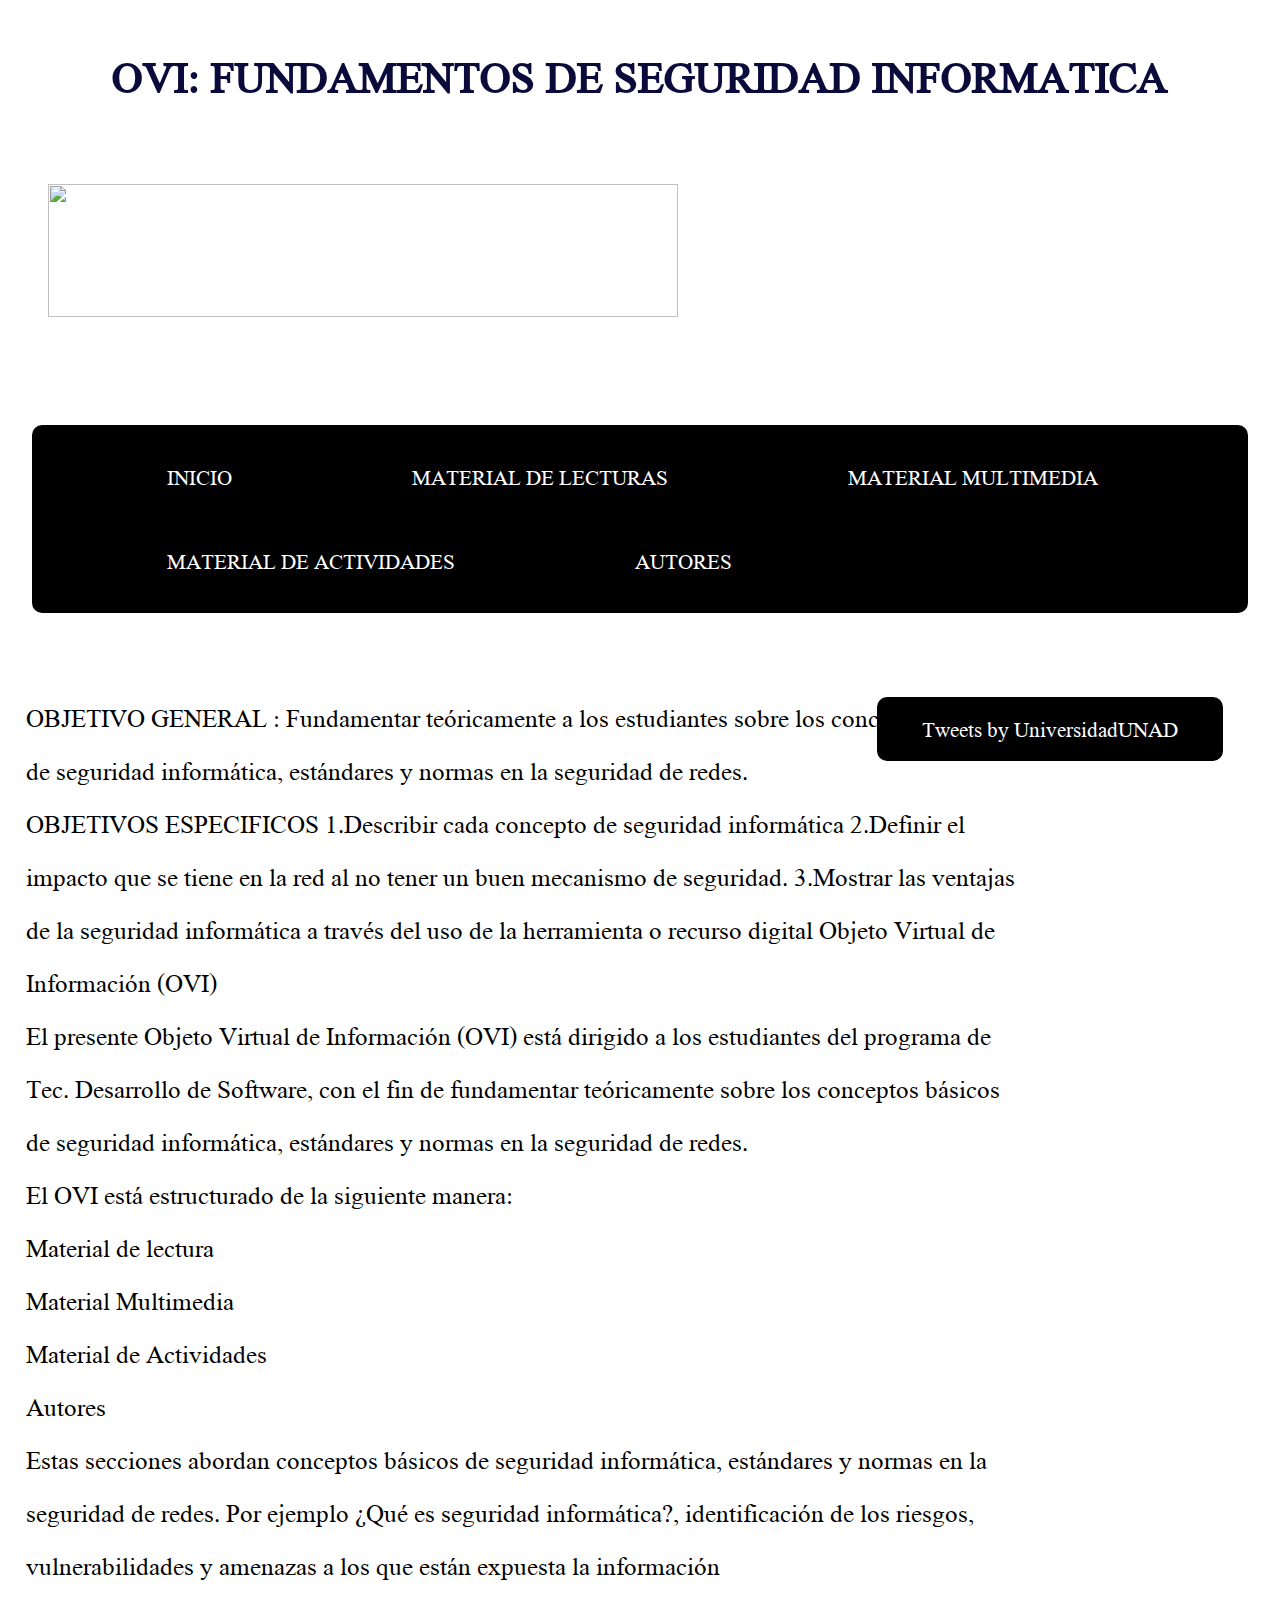
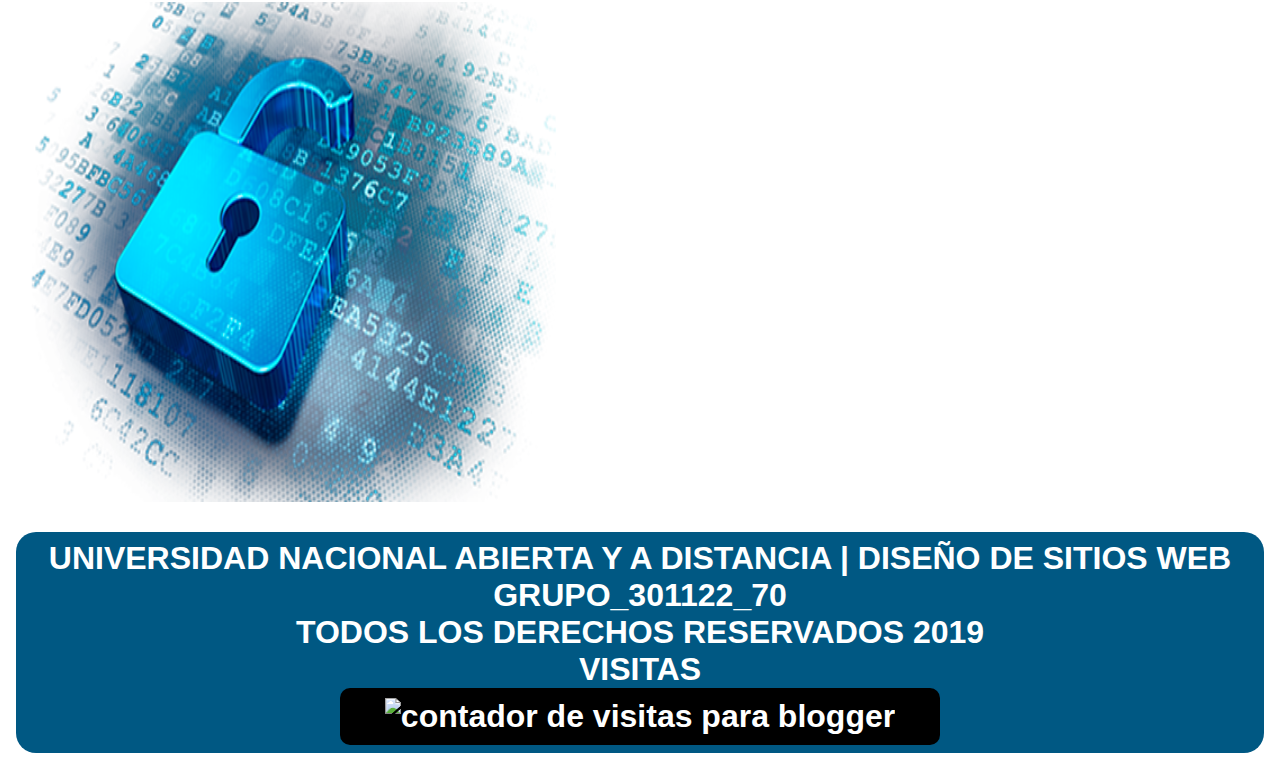
==== OVI_FUNDAMENTOS_DE_SEGURIDADA_INFORMATICA/index.html @ 66cc5a8c "avance ovi seguridad informatica" ====
<!DOCTYPE html>
<html lang="es">
	<head>
			<meta charset="utf-8"/>
			<meta decription="sitio web relacionado con el OVI FUNDAMENTOS DE SEGURIDAD INFORMATICA"/>
			<link rel="stylesheet" type="text/css" href="css/normalize.css">
			<script type="text/javascript" src="js/modernizr-custom.js"></script>
			<script type="text/javascript" src="js/jquery-3.3.1.js"></script>
			<link rel="stylesheet" type="text/css" href="css/estilos.css">
			<title> OVI: FUNDAMENTOS DE SEGURIDAD INFORMATICA</title>
	</head>
	<body>
		<h1>OVI: FUNDAMENTOS DE SEGURIDAD INFORMATICA</h1>
		<header>
			<img src="https://sur.unad.edu.co/templates/unadgeneral/images/logoUNAD.png " width="630" height="133">
		</header>
		<nav>
			<li>
			<a href="index.html">INICIO</a>
		</li>
		<li>
			<a href="lecturas.html">MATERIAL DE LECTURAS</a>
			<ul>
				<li><a href="https://www.universidadviu.com/la-seguridad-informatica-puede-ayudarme/">¿Qué es la seguridad informática y cómo puede ayudarme?</a></li>
				<li><a href="https://www.universidadviu.com/tres-tipos-seguridad-informatica-debes-conocer/">Tres tipos de seguridad informática que debes conocer</a></li>
				<li><a href="https://ebookcentral-proquest-com.bibliotecavirtual.unad.edu.co/lib/unadsp/reader.action?docID=3229127#ppg=14">Capítulo 1.Vulnerabilidad de los sistemas informáticos</a></li>
				<li><a href="https://ebookcentral-proquest-com.bibliotecavirtual.unad.edu.co/lib/unadsp/reader.action?docID=3229127#ppg=14">Capítulo 2. Análisis de vulnerabilidades</a></li>
				<li><a href="https://ebookcentral-proquest-com.bibliotecavirtual.unad.edu.co/lib/unadsp/reader.action?docID=3229127#ppg=14">Capítulo 3. Virus Informáticos Y Otros Códigos DAÑINOS</a></li>
				<li><a href="https://ebookcentral-proquest-com.bibliotecavirtual.unad.edu.co/lib/unadsp/reader.action?docID=3229127#ppg=14">Capítulo 4. Delitos Informáticos</a></li>
				<li><a href="https://ebookcentral-proquest-com.bibliotecavirtual.unad.edu.co/lib/unadsp/reader.action?docID=3229127#ppg=14">Capítulo 5. EL Marco Legal De La Protección De Datos Personales</a></li>
				<li><a href="http://seguridadinformatica1234.blogspot.com/2012/11/consecuencias-de-una-mala-seguridad.html">Consecuencias de una mala seguridad informática</a></li>
				<li><a href="https://www.pmg-ssi.com/2016/07/como-administrar-la-seguridad-de-red-segun-la-norma-iso-27001/ ">Como administrar la seguridad de red según la norma ISO 27001.</a></li>
			</ul>
		</li>
		<li>
			<a href="multimedia.html">MATERIAL MULTIMEDIA</a>
			<ul>
			<li><a href="multimediavideos.html">VIDEOS</a></li>
			<li><a href="multimediaaudios.html">AUDIOS</a></li>
			</ul>
		</li>
		<li>
			<a href="actividades.html">MATERIAL DE ACTIVIDADES</a>
		</li>
			<li>
			<a href="autores.html">AUTORES</a>
		</li>
		</nav>
		<section id="contenedor">
			<section id="principal">
					<article >
						<p>OBJETIVO GENERAL : Fundamentar teóricamente a los estudiantes sobre los conceptos básicos de seguridad informática, estándares y normas en la seguridad de redes.</p>
						<p>OBJETIVOS ESPECIFICOS
						1.Describir cada concepto de seguridad informática
						2.Definir el impacto que se tiene en la red al no tener un buen mecanismo de seguridad.
						3.Mostrar  las ventajas de la seguridad informática a través del uso de la herramienta o recurso digital Objeto Virtual de Información (OVI)</p>
						<p>El presente Objeto Virtual de Información (OVI) está dirigido a los estudiantes del programa de Tec. Desarrollo de Software, con el fin de fundamentar teóricamente sobre los conceptos básicos de seguridad informática, estándares y normas en la seguridad de redes.</p> 

						<p>El OVI está estructurado de la siguiente manera:</p>

						<p>Material de lectura</p>
						<p>Material Multimedia</p>
						<p>Material de Actividades</p>
						<p>Autores</p>

						</p>Estas secciones abordan conceptos básicos de seguridad informática, estándares y normas en la seguridad de redes. Por ejemplo ¿Qué es seguridad informática?, identificación de los riesgos, vulnerabilidades y amenazas a los que están expuesta la información				
						</p>

					</article>
					<img src="img/slide-caption-1b5.png"  width="630" height="500"alt="">
			</section>
					<aside >
						<a class="twitter-timeline" data-width="500" data-height="1000" data-dnt="true" href="https://twitter.com/UniversidadUNAD">Tweets by UniversidadUNAD</a> <script async src="https://platform.twitter.com/widgets.js" charset="utf-8"></script>
					</aside>

		</section>
		<footer>
			<h4>UNIVERSIDAD NACIONAL ABIERTA Y A DISTANCIA | DISEÑO DE SITIOS WEB GRUPO_301122_70<h4>
        	<h4>TODOS LOS DERECHOS RESERVADOS 2019<h4>
        	<h4>VISITAS<h4>
        	<a href="https://www.contadorvisitasgratis.com" title="contador de visitas para blogger"><img src="https://counter9.wheredoyoucomefrom.ovh/private/contadorvisitasgratis.php?c=xdjk72g6cl3kbdahak96kh24x1e5zn9x" border="0" title="contador de visitas para blogger" alt="contador de visitas para blogger"></a>
		</footer>
	

	</body>
</html>
---- OVI_FUNDAMENTOS_DE_SEGURIDADA_INFORMATICA/css/estilos.css ----
*{
	padding: 0;
	margin: 0;
}

@font-face {
    font-family: 'angsana_newregular';
    src: url('../fonts/angsa-webfont.woff2') format('woff2'),
         url('../fonts/angsa-webfont.woff') format('woff');
    font-weight: normal;
    font-style: normal;

}

footer{
	font-family: "Open Sans", sans-serif;

}

body{
	background:#FFFFFF;
	color:#FFFFFF;
	font-family: "angsana_newregular";
	font-size: 2em;
}

h1{
	color: #0B0B3B;
	margin: 0.25em;
	border-radius: 0.5em;
	padding: 0.25em;
	text-align: center;
	text-shadow: 5px 5px 10px rgba(255,255,255,0.5);
}

header{
	color: #FFFFFF;
	border-radius: 20px;
	margin:0.5em;
	padding: 0.25em;
	text-align: left;
	font-size: 2em;
}

footer{
	background:#005883;
	color: #FFFFFF;
	border-radius: 20px;
	margin:0.5em;
	padding: 0.25em;
	text-align: center;
}
nav, li, a, ul{
	background:#000000;
	color: #FFFFFF;
	padding: 10px 45px;
	text-decoration: none;
	list-style: none;
	display: inline-block;
	border-radius: 10px;
	margin-top: center;
	
}

a:hover {
	background: #434343;

}

ul {
	display: none;
	position: absolute;
	min-height: 10em;
	padding: 0.25px;
	text-orientation: left;
}

nav > li {
float: left;

}


nav li:hover > ul{
	display: inline-grid;
}

nav {

	margin: 1em;

}

section#contenedor{
	margin: 0.5em;
	max-width: 10000px;
	text-align: left;
}

section#principal, aside{
	/*background: #005883;*/
	border-radius: 0.5em;
	display: inline-block;
	margin-top: 0.2em;
	max-width: 2000px;
	min-height: 200px;
	vertical-align: top;
	width: 65%;
}

article{

	/*background: #1E6381;*/
	color: #000000;
	border-radius: 0.5em;
	min-height: 140px;
	min-width: 1000px;
	padding: 0.25em;
	font-family: "angsana_newregular";
	font-size: 1.2em;
	text-align: left;
	
}
aside{
	padding: 0.5em;
	width: 30%;
	text-align: right;
	}
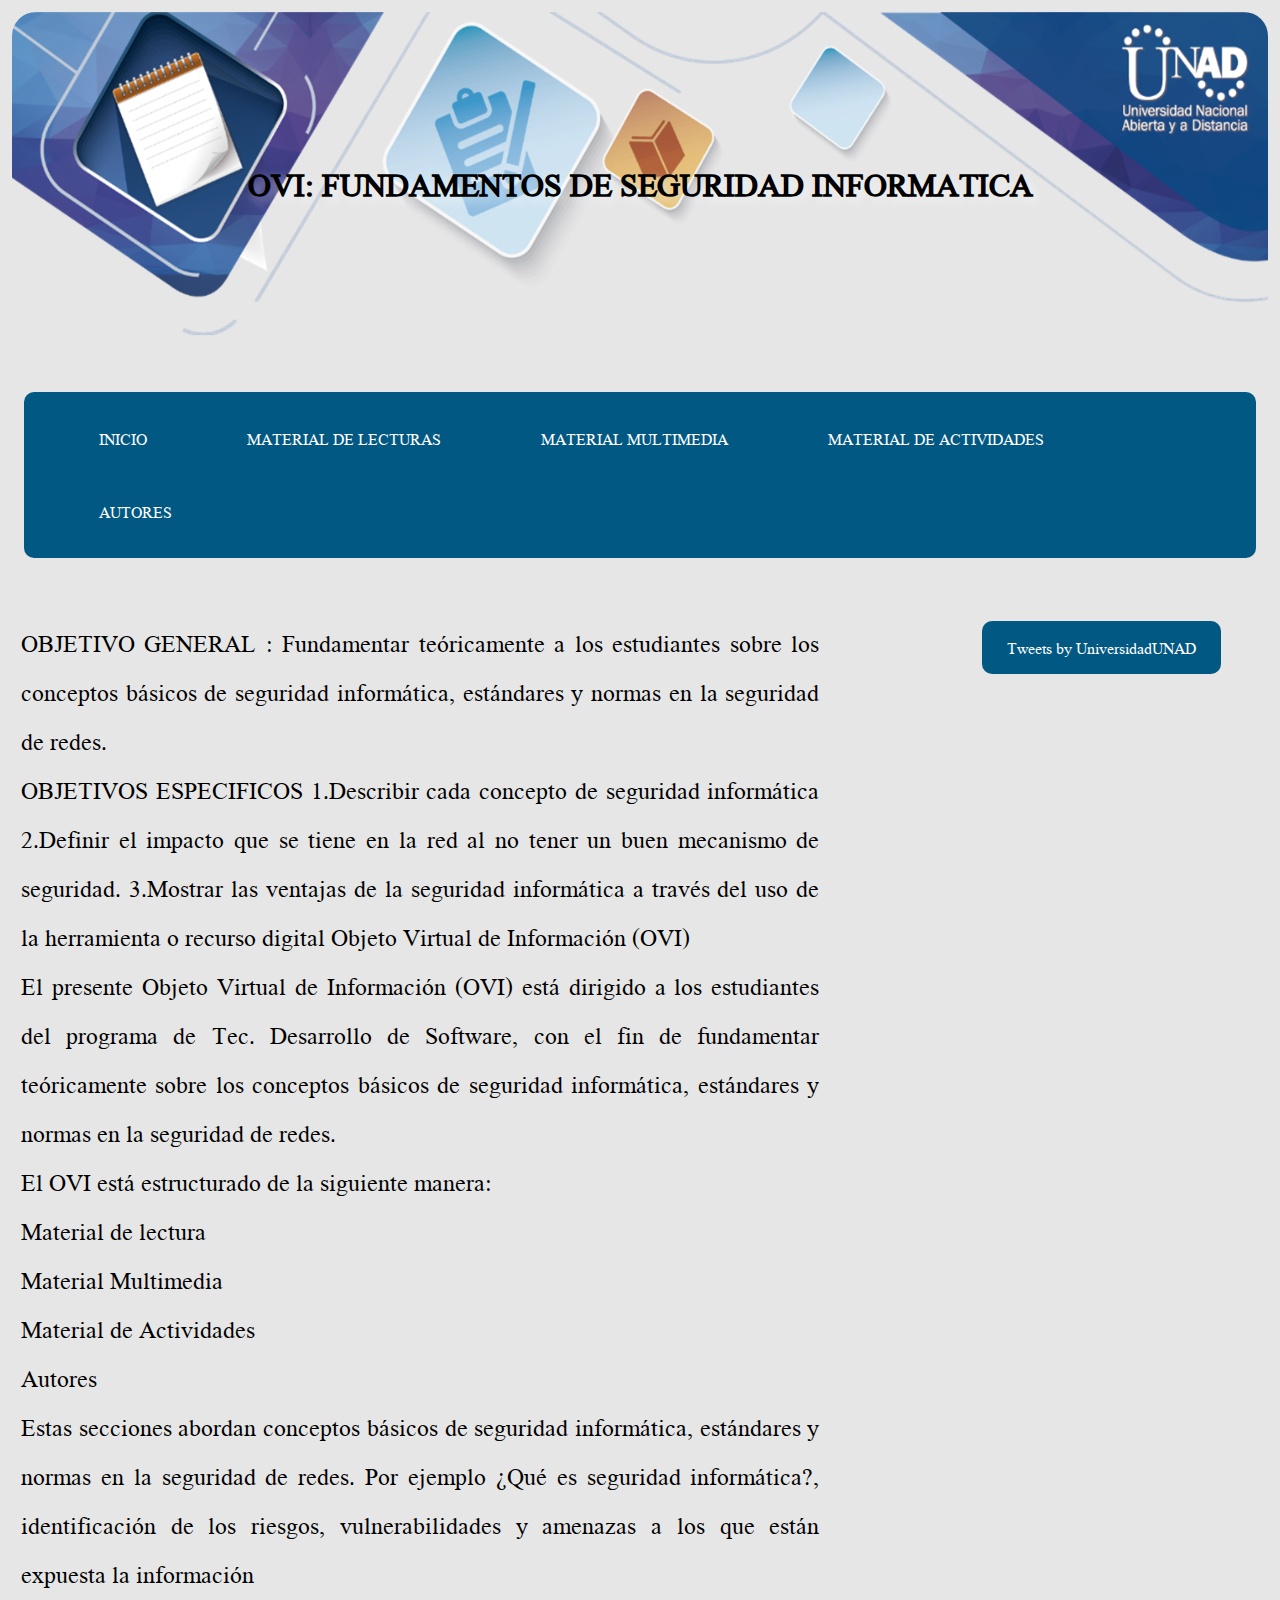
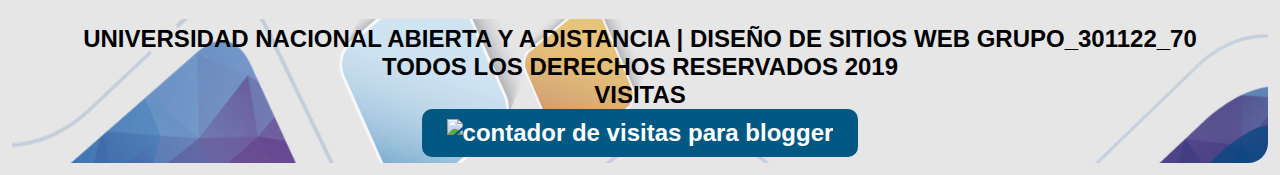
==== commit 2ae05b0b: "cambios en estilo y agregarpaginas" ====
--- a/OVI_FUNDAMENTOS_DE_SEGURIDADA_INFORMATICA/index.html
+++ b/OVI_FUNDAMENTOS_DE_SEGURIDADA_INFORMATICA/index.html
@@ -12,7 +12,7 @@
 	<body>
 		<h1>OVI: FUNDAMENTOS DE SEGURIDAD INFORMATICA</h1>
 		<header>
-			<img src="https://sur.unad.edu.co/templates/unadgeneral/images/logoUNAD.png " width="630" height="133">
+			
 		</header>
 		<nav>
 			<li>
@@ -40,7 +40,12 @@
 			</ul>
 		</li>
 		<li>
-			<a href="actividades.html">MATERIAL DE ACTIVIDADES</a>
+			<a href="">MATERIAL DE ACTIVIDADES</a>
+			<ul>
+			<li><a href="actividadessopadeletras.html">SOPA DE LETRAS</a></li>
+			<li><a href="actividadesrelacionarcolumnas.html">RELACIONAR COLUMNAS</a></li>
+			<li><a href="actividadesCrucigrama.html">CRUCIGRAMAS</a></li>
+			</ul>
 		</li>
 			<li>
 			<a href="autores.html">AUTORES</a>
@@ -67,7 +72,7 @@
 						</p>
 
 					</article>
-					<img src="img/slide-caption-1b5.png"  width="630" height="500"alt="">
+					
 			</section>
 					<aside >
 						<a class="twitter-timeline" data-width="500" data-height="1000" data-dnt="true" href="https://twitter.com/UniversidadUNAD">Tweets by UniversidadUNAD</a> <script async src="https://platform.twitter.com/widgets.js" charset="utf-8"></script>
--- a/OVI_FUNDAMENTOS_DE_SEGURIDADA_INFORMATICA/css/estilos.css
+++ b/OVI_FUNDAMENTOS_DE_SEGURIDADA_INFORMATICA/css/estilos.css
@@ -1,6 +1,8 @@
 *{
 	padding: 0;
 	margin: 0;
+
+	   
 }
 
 @font-face {
@@ -18,52 +20,50 @@
 }
 
 body{
-	background:#FFFFFF;
+	background:#E6E6E6;
 	color:#FFFFFF;
 	font-family: "angsana_newregular";
-	font-size: 2em;
+	font-size: 1.5em;
 }
 
 h1{
-	color: #0B0B3B;
+	color: #000000;
 	margin: 0.25em;
 	border-radius: 0.5em;
-	padding: 0.25em;
+	padding: 2.9em;
 	text-align: center;
 	text-shadow: 5px 5px 10px rgba(255,255,255,0.5);
+	background-image: url(../img/Imagen1.png);
+	background-size: cover;
+	background-position: center center;
+	
 }
 
-header{
-	color: #FFFFFF;
-	border-radius: 20px;
-	margin:0.5em;
-	padding: 0.25em;
-	text-align: left;
-	font-size: 2em;
-}
 
 footer{
-	background:#005883;
-	color: #FFFFFF;
+	color: #000000;
 	border-radius: 20px;
 	margin:0.5em;
 	padding: 0.25em;
 	text-align: center;
+	background-image: url(../img/Imagen2.png);
+	background-size: cover;
+	background-position: center center;
 }
 nav, li, a, ul{
-	background:#000000;
+	background:#005883;
 	color: #FFFFFF;
-	padding: 10px 45px;
+	padding: 10px 25px;
 	text-decoration: none;
 	list-style: none;
 	display: inline-block;
 	border-radius: 10px;
-	margin-top: center;
+	margin-top: justify;
 	
 }
 
 a:hover {
-	background: #434343;
+	background: #000000;
 
 }
 
@@ -72,7 +72,7 @@
 	position: absolute;
 	min-height: 10em;
 	padding: 0.25px;
-	text-orientation: left;
+	text-orientation: ju;
 }
 
 nav > li {
@@ -94,11 +94,11 @@
 section#contenedor{
 	margin: 0.5em;
 	max-width: 10000px;
-	text-align: left;
+	text-align: justify-all;
+	
 }
 
 section#principal, aside{
-	/*background: #005883;*/
 	border-radius: 0.5em;
 	display: inline-block;
 	margin-top: 0.2em;
@@ -106,19 +106,19 @@
 	min-height: 200px;
 	vertical-align: top;
 	width: 65%;
+
 }
 
 article{
-
-	/*background: #1E6381;*/
+	
 	color: #000000;
 	border-radius: 0.5em;
 	min-height: 140px;
-	min-width: 1000px;
+	min-width: 100px;
 	padding: 0.25em;
 	font-family: "angsana_newregular";
-	font-size: 1.2em;
-	text-align: left;
+	font-size: 1.5em;
+	text-align: justify;
 	
 }
 aside{
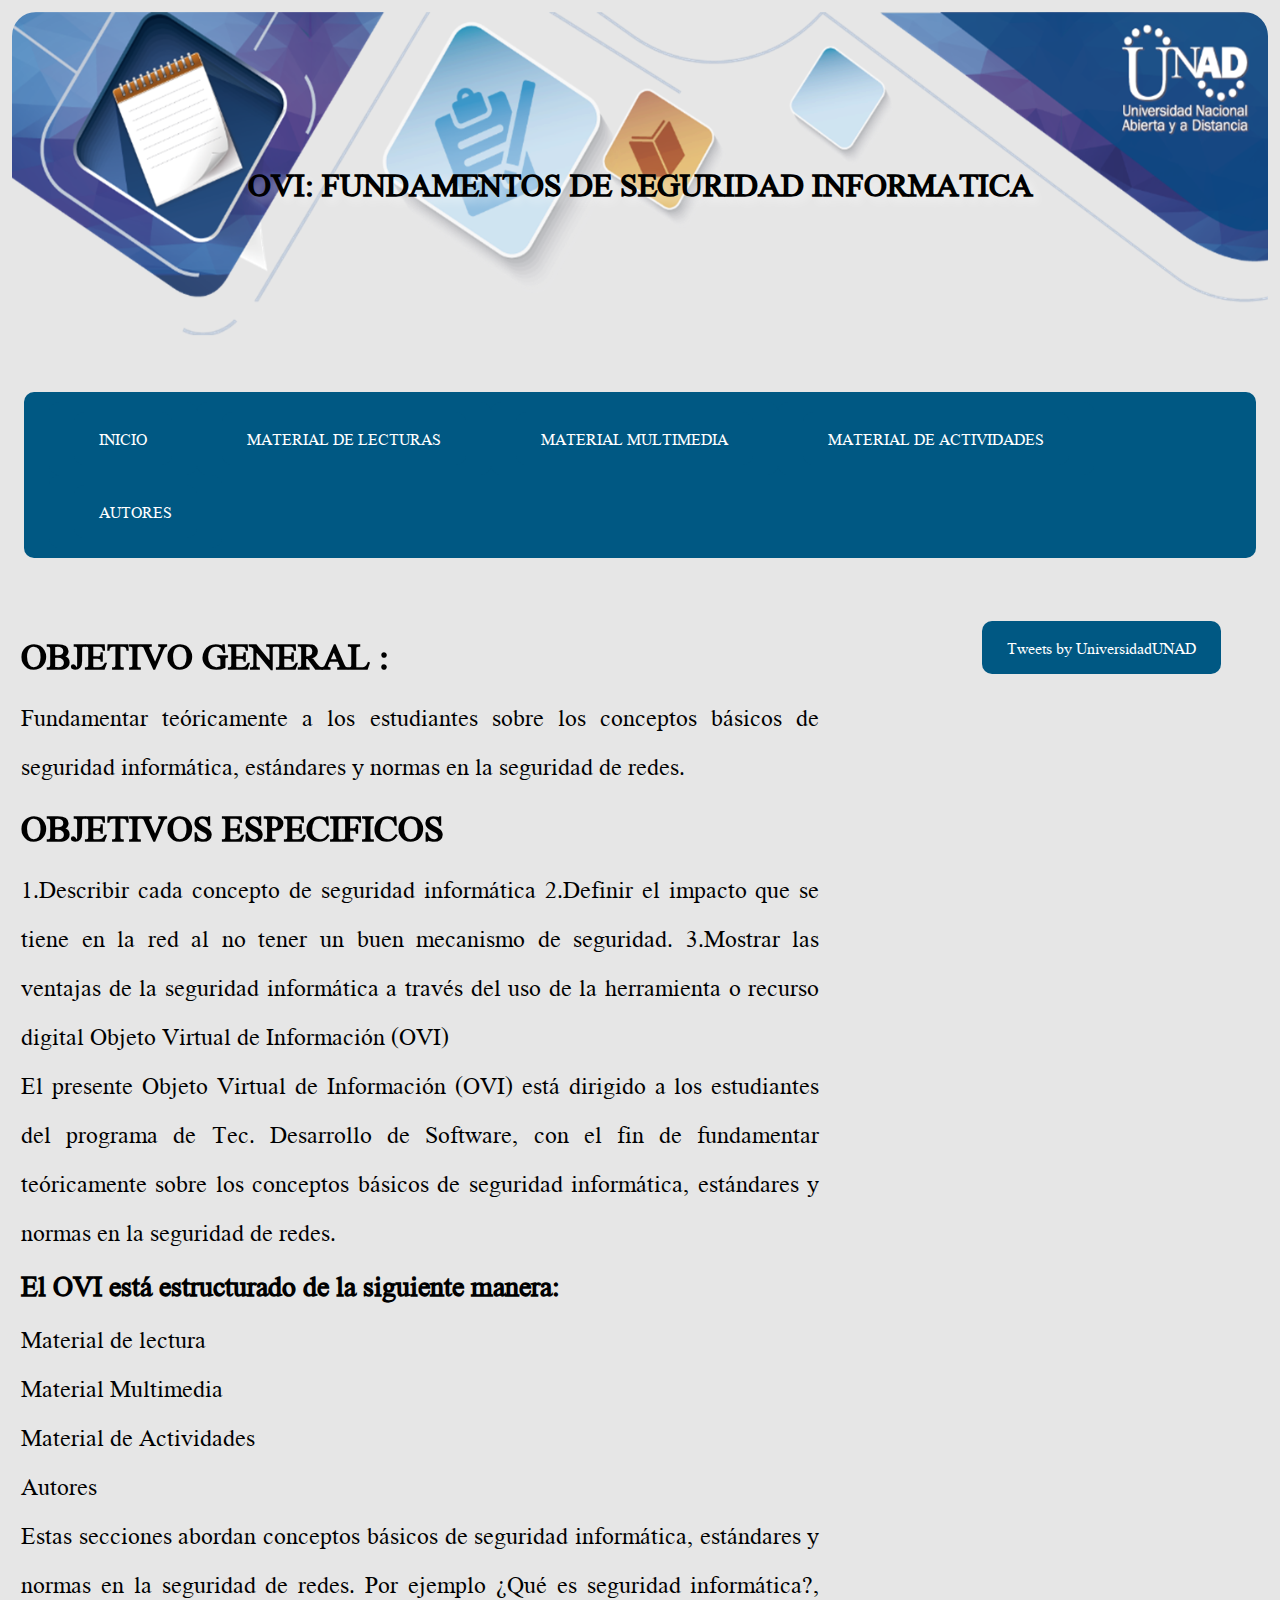
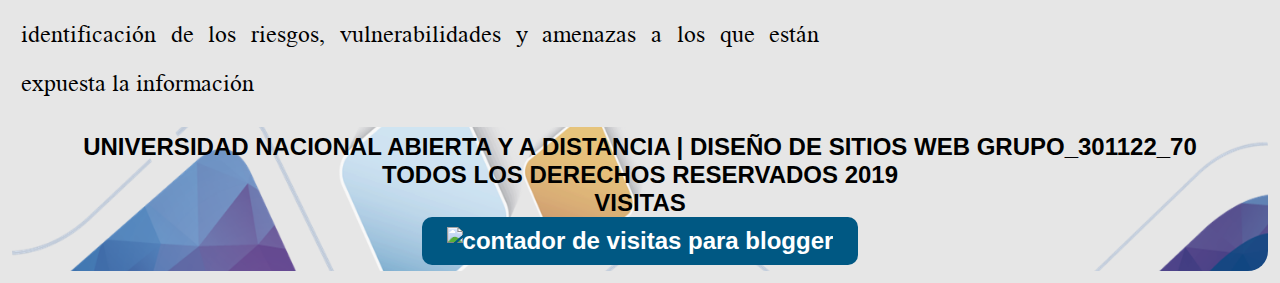
==== commit 41986e7b: "cambios de titulos" ====
--- a/OVI_FUNDAMENTOS_DE_SEGURIDADA_INFORMATICA/index.html
+++ b/OVI_FUNDAMENTOS_DE_SEGURIDADA_INFORMATICA/index.html
@@ -54,14 +54,15 @@
 		<section id="contenedor">
 			<section id="principal">
 					<article >
-						<p>OBJETIVO GENERAL : Fundamentar teóricamente a los estudiantes sobre los conceptos básicos de seguridad informática, estándares y normas en la seguridad de redes.</p>
-						<p>OBJETIVOS ESPECIFICOS
-						1.Describir cada concepto de seguridad informática
+						<h2>OBJETIVO GENERAL : </h2>
+						<p>Fundamentar teóricamente a los estudiantes sobre los conceptos básicos de seguridad informática, estándares y normas en la seguridad de redes.</p>
+						<h2>OBJETIVOS ESPECIFICOS </h2>
+						<p>1.Describir cada concepto de seguridad informática
 						2.Definir el impacto que se tiene en la red al no tener un buen mecanismo de seguridad.
 						3.Mostrar  las ventajas de la seguridad informática a través del uso de la herramienta o recurso digital Objeto Virtual de Información (OVI)</p>
 						<p>El presente Objeto Virtual de Información (OVI) está dirigido a los estudiantes del programa de Tec. Desarrollo de Software, con el fin de fundamentar teóricamente sobre los conceptos básicos de seguridad informática, estándares y normas en la seguridad de redes.</p> 
 
-						<p>El OVI está estructurado de la siguiente manera:</p>
+						<h3>El OVI está estructurado de la siguiente manera:</h3>
 
 						<p>Material de lectura</p>
 						<p>Material Multimedia</p>
